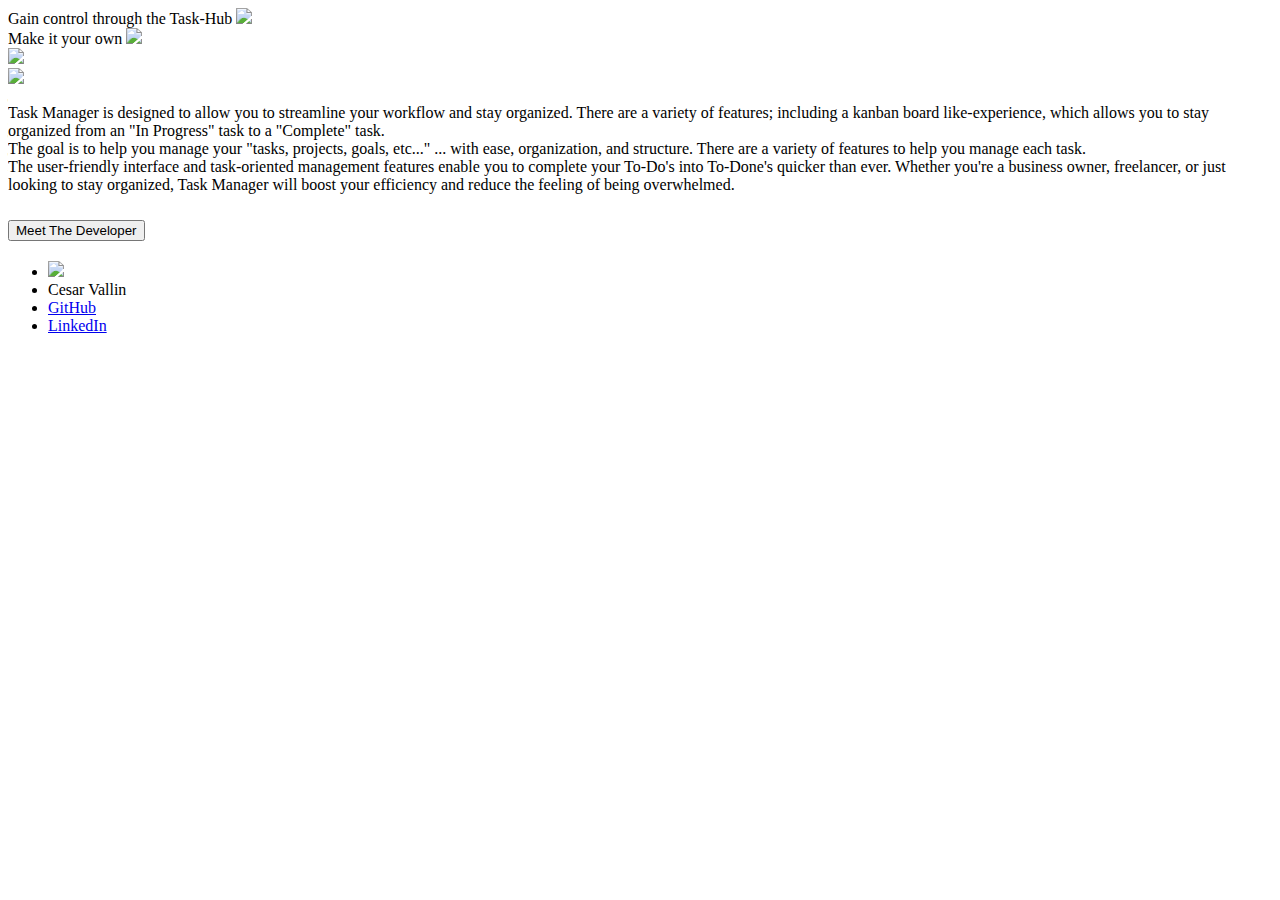
==== src/main/resources/templates/index.html @ 956af3dc "fixed intro p" ====
<!DOCTYPE html>
<html xmlns:th="http://www.thymeleaf.org">
<head th:replace="~{partials/partials :: head('Home')}"></head>
<body>

<div id="wrapper">
    <div th:replace="~{partials/partials :: nav}"></div>
    <header th:replace="~{partials/partials :: header('Task Manager')}"></header>

    <main class="container">
        <div class="row px-2">
            <div class="col-md-6 d-flex justify-content-center mt-5 border-bottom">
                <div class="image-container">
                    <span>Gain control through the Task-Hub</span>
                    <img class="landing-page-images" src="/img/first-screenshot.png">
                </div>
            </div>
            <div class="col-md-6 d-flex justify-content-center mt-5 border-bottom">
                <div class="image-container">
                    <span>Make it your own</span>
                    <img class="landing-page-images" src="/img/second-screenshot.png">
                </div>
            </div>
        </div>
        <!--        THE LAST SECTION START-->
        <div class="row px-2">
            <div class="col-md-3 d-flex justify-content-center mt-5 border-bottom">
                <img class="landing-page-images-mobile" src="/img/IMG_0553.png">
            </div>
            <div class="col-md-3 d-flex justify-content-center mt-5 border-bottom">
                <img class="landing-page-images-mobile" src="/img/IMG-0554.PNG">
            </div>
            <div class="col-md-6 d-flex justify-content-center mt-5 border-bottom">
                <p>Task Manager is designed to allow you to streamline your workflow and stay organized. There are a
                    variety of features; including a kanban board like-experience, which allows you to stay organized
                    from an "In Progress" task to a "Complete" task. <br>The goal is to help you manage your
                    "tasks, projects, goals, etc..." ... with ease, organization, and structure. There are a variety
                    of features to help you manage each task. <br>The user-friendly interface and task-oriented
                    management features enable you to complete your <span
                            class=" font-weight-bold badge bg-warning rounded pill">To-Do's</span> into <span
                            class=" font-weight-bold badge bg-success rounded pill">To-Done's</span> quicker than ever.
                    Whether you're a business owner, freelancer, or just looking to stay organized, Task Manager will
                    boost your efficiency and reduce the feeling of being overwhelmed.
                </p>
            </div>
        </div>
        <!--        THE LAST SECTION END-->


        <div class="row px-2 d-flex justify-content-center">
            <!--        About me START-->
            <div class="col-md-6">
                <div class="accordion" id="meetTheDev">
                    <div class="accordion-item">
                        <h2 class="accordion-header" id="headingOne">
                            <button class="accordion-button collapsed" type="button" data-bs-toggle="collapse" data-bs-target="#collapseDev" aria-expanded="false" aria-controls="collapseDev">
                                Meet The Developer
                            </button>
                        </h2>
                        <div id="collapseDev" class="accordion-collapse collapse" aria-labelledby="headingOne" data-bs-parent="#meetTheDev">
                            <div class="accordion-body">
                                <ul class="list-group">
                                    <li class="d-flex justify-content-center">
                                        <img src="/img/cesar-image.jpg" id="dev-picture">
                                    </li>
                                    <li class="list-group-item list-group-item-light text-center">Cesar Vallin</li>
                                    <li class="list-group-item list-group-item-light text-center">
                                        <a href="https://github.com/CesarVallin" target="_blank">GitHub</a>
                                    </li>
                                    <li class="list-group-item list-group-item-light text-center">
                                        <a href="https://www.linkedin.com/in/cesar-vallin/" target="_blank">LinkedIn</a>
                                    </li>
                                </ul>
                            </div>
                        </div>
                    </div>

                </div>

            </div>
            <!--        ABOUT me END-->
        </div>

    </main>

    <footer th:replace="~{partials/partials :: footer}"></footer>
</div>


<th:block th:replace="~{partials/partials :: scripts}"></th:block>

</body>
</html>
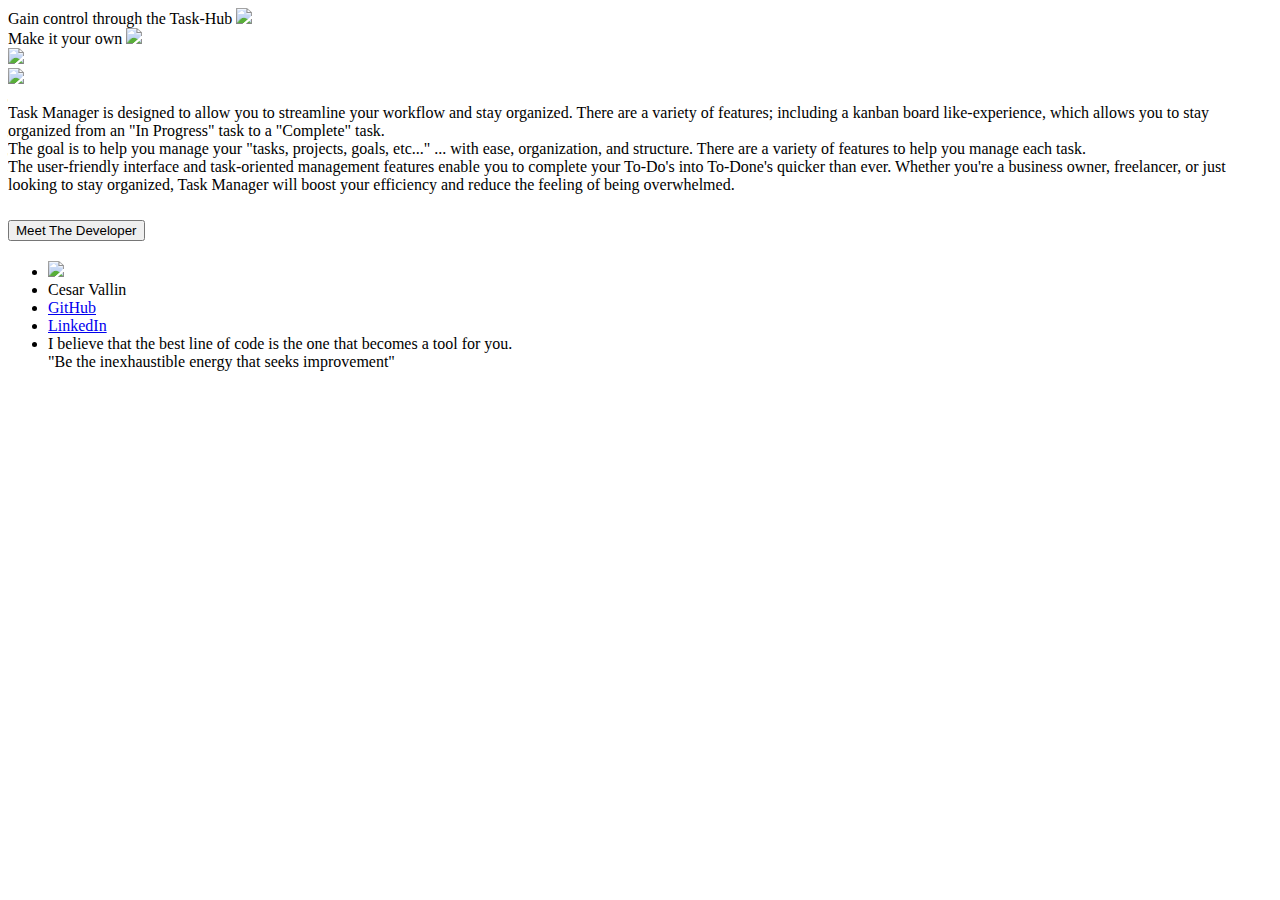
==== commit ffddd355: "completed bio about me" ====
--- a/src/main/resources/templates/index.html
+++ b/src/main/resources/templates/index.html
@@ -70,6 +70,9 @@
                                     <li class="list-group-item list-group-item-light text-center">
                                         <a href="https://www.linkedin.com/in/cesar-vallin/" target="_blank">LinkedIn</a>
                                     </li>
+                                    <li class="list-group-item list-group-item-light text-center">
+                                        <span>I believe that the best line of code is the one that becomes a tool for you. <br> "Be the inexhaustible energy that seeks improvement"</span>
+                                    </li>
                                 </ul>
                             </div>
                         </div>
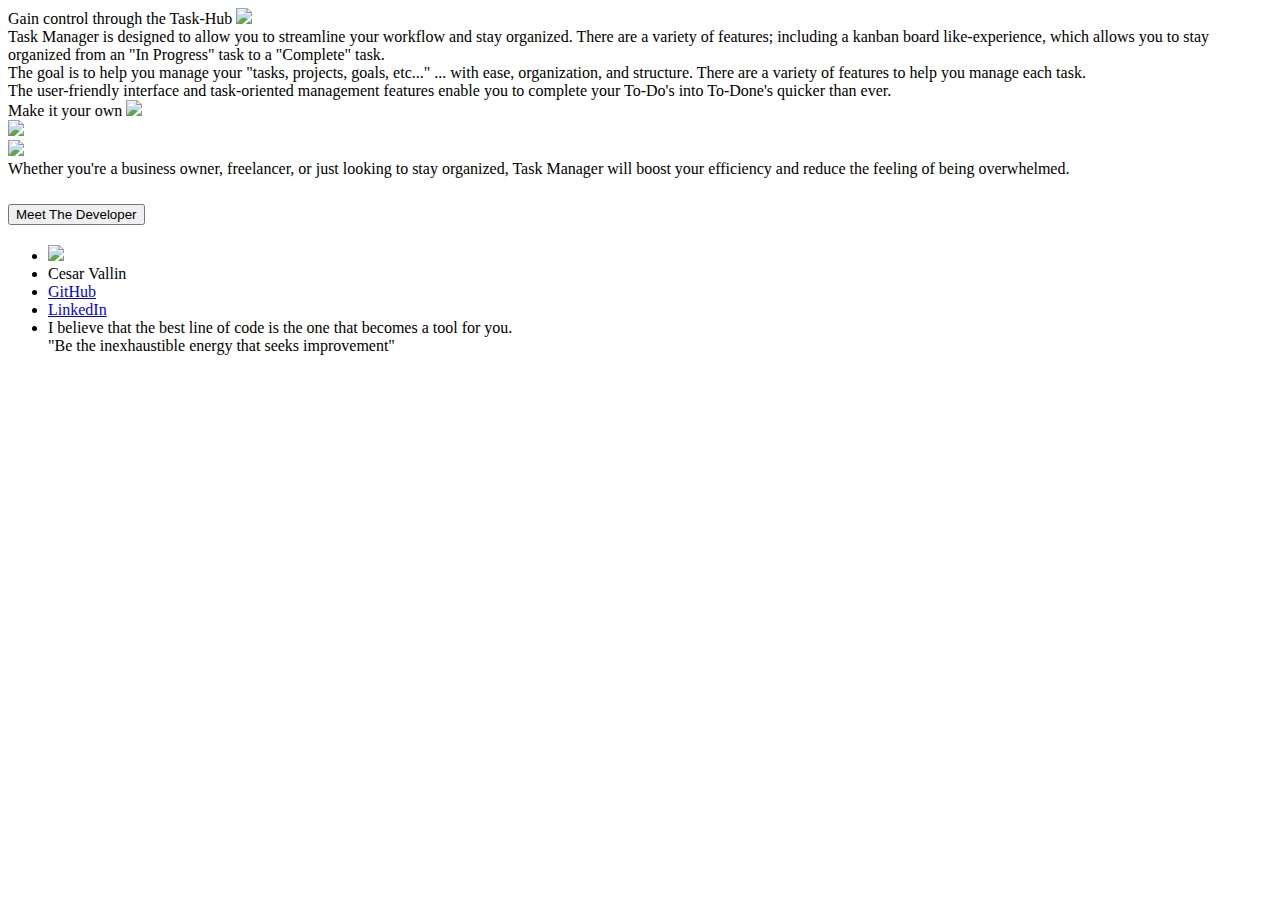
==== commit 3efa4b0f: "stagered landing page complete" ====
--- a/src/main/resources/templates/index.html
+++ b/src/main/resources/templates/index.html
@@ -8,43 +8,64 @@
     <header th:replace="~{partials/partials :: header('Task Manager')}"></header>
 
     <main class="container">
-        <div class="row px-2">
-            <div class="col-md-6 d-flex justify-content-center mt-5 border-bottom">
+<!--        FIRST SECTION START -->
+        <div class="row px-2 border-bottom">
+            <div class="col-md-6 d-flex justify-content-center mt-5">
                 <div class="image-container">
                     <span>Gain control through the Task-Hub</span>
                     <img class="landing-page-images" src="/img/first-screenshot.png">
                 </div>
             </div>
-            <div class="col-md-6 d-flex justify-content-center mt-5 border-bottom">
+            <div class="col-md-6 d-flex justify-content-center mt-5">
+                <div class="d-flex align-items-center">
+                    <span>Task Manager is designed to allow you to streamline your workflow and stay organized. There are a
+                        variety of features; including a kanban board like-experience, which allows you to stay organized
+                        from an "In Progress" task to a "Complete" task.</span>
+                </div>
+            </div>
+        </div>
+<!--        FIRST SECTION END -->
+<!--        SECOND SECTION START-->
+        <div class="row px-2 border-bottom">
+            <div class="col-md-6 d-flex justify-content-center mt-5">
+                <div class="d-flex align-items-center">
+                    <span>
+                        The goal is to help you manage your
+                    "tasks, projects, goals, etc..." ... with ease, organization, and structure. There are a variety
+                    of features to help you manage each task. <br>The user-friendly interface and task-oriented
+                    management features enable you to complete your <span
+                            class=" font-weight-bold badge bg-warning rounded pill">To-Do's</span> into <span
+                            class=" font-weight-bold badge bg-success rounded pill">To-Done's</span> quicker than ever.
+                    </span>
+                </div>
+            </div>
+            <div class="col-md-6 d-flex justify-content-center mt-5">
                 <div class="image-container">
                     <span>Make it your own</span>
                     <img class="landing-page-images" src="/img/second-screenshot.png">
                 </div>
             </div>
         </div>
-        <!--        THE LAST SECTION START-->
-        <div class="row px-2">
-            <div class="col-md-3 d-flex justify-content-center mt-5 border-bottom">
+<!--        SECOND SECTION END-->
+
+<!--        THIRD SECTION START -->
+        <div class="row px-2 border-bottom">
+            <div class="col-md-3 d-flex justify-content-center mt-5">
                 <img class="landing-page-images-mobile" src="/img/IMG_0553.png">
             </div>
-            <div class="col-md-3 d-flex justify-content-center mt-5 border-bottom">
+            <div class="col-md-3 d-flex justify-content-center mt-5">
                 <img class="landing-page-images-mobile" src="/img/IMG-0554.PNG">
             </div>
-            <div class="col-md-6 d-flex justify-content-center mt-5 border-bottom">
-                <p>Task Manager is designed to allow you to streamline your workflow and stay organized. There are a
-                    variety of features; including a kanban board like-experience, which allows you to stay organized
-                    from an "In Progress" task to a "Complete" task. <br>The goal is to help you manage your
-                    "tasks, projects, goals, etc..." ... with ease, organization, and structure. There are a variety
-                    of features to help you manage each task. <br>The user-friendly interface and task-oriented
-                    management features enable you to complete your <span
-                            class=" font-weight-bold badge bg-warning rounded pill">To-Do's</span> into <span
-                            class=" font-weight-bold badge bg-success rounded pill">To-Done's</span> quicker than ever.
-                    Whether you're a business owner, freelancer, or just looking to stay organized, Task Manager will
-                    boost your efficiency and reduce the feeling of being overwhelmed.
-                </p>
+            <div class="col-md-6 d-flex justify-content-center mt-5">
+                <div class="d-flex align-items-center">
+                    <span>
+                        Whether you're a business owner, freelancer, or just looking to stay organized, Task Manager will
+                        boost your efficiency and reduce the feeling of being overwhelmed.
+                    </span>
+                </div>
             </div>
         </div>
-        <!--        THE LAST SECTION END-->
+<!--        THIRD SECTION END -->
 
 
         <div class="row px-2 d-flex justify-content-center">
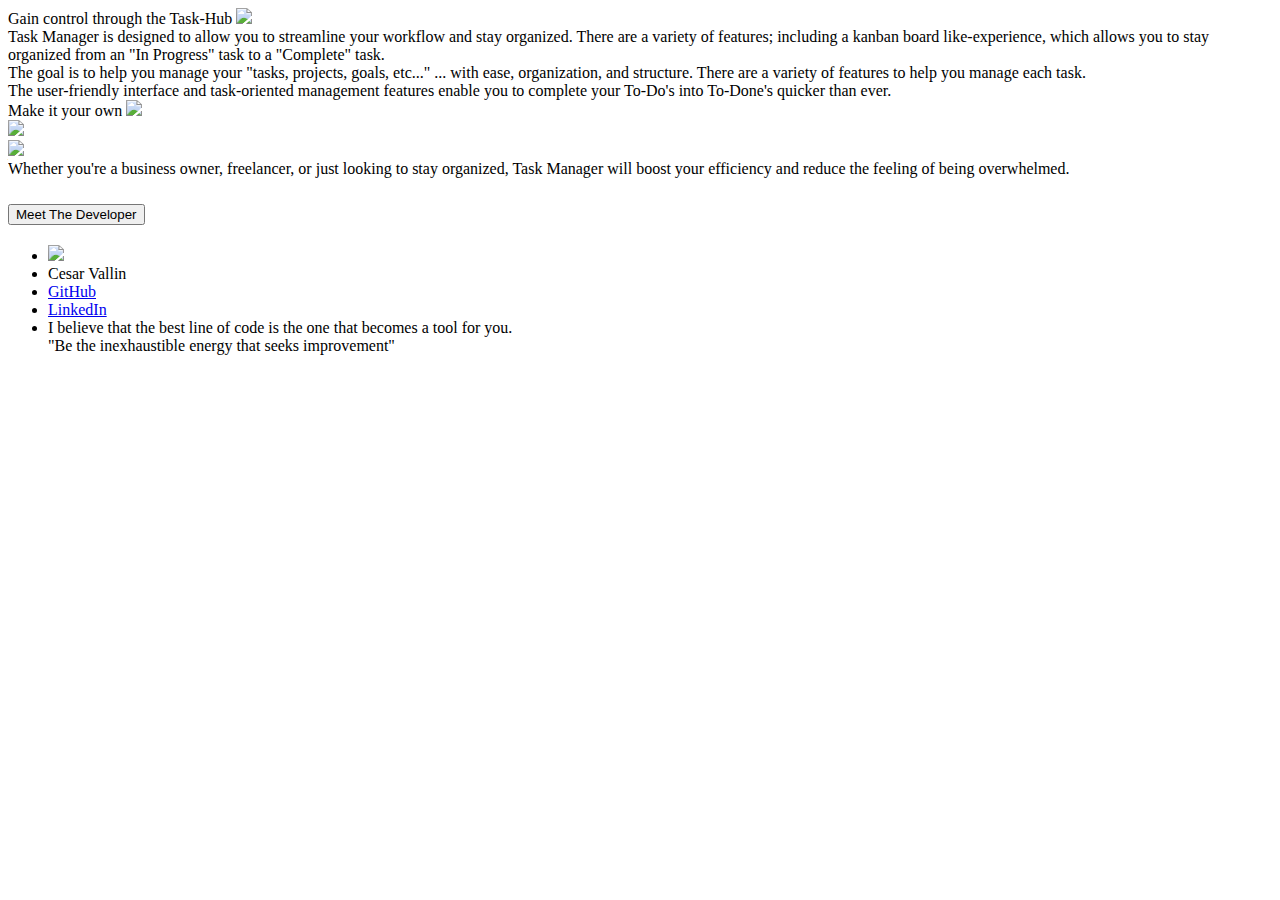
==== commit 20b2d809: "first and second section pictures complete" ====
--- a/src/main/resources/templates/index.html
+++ b/src/main/resources/templates/index.html
@@ -13,7 +13,7 @@
             <div class="col-md-6 d-flex justify-content-center mt-5">
                 <div class="image-container">
                     <span>Gain control through the Task-Hub</span>
-                    <img class="landing-page-images" src="/img/first-screenshot.png">
+                    <img class="landing-page-images" src="/img/first-section1.png">
                 </div>
             </div>
             <div class="col-md-6 d-flex justify-content-center mt-5">
@@ -42,7 +42,7 @@
             <div class="col-md-6 d-flex justify-content-center mt-5">
                 <div class="image-container">
                     <span>Make it your own</span>
-                    <img class="landing-page-images" src="/img/second-screenshot.png">
+                    <img class="landing-page-images" src="/img/second-section.png">
                 </div>
             </div>
         </div>
@@ -74,7 +74,7 @@
                 <div class="accordion" id="meetTheDev">
                     <div class="accordion-item">
                         <h2 class="accordion-header" id="headingOne">
-                            <button class="accordion-button collapsed" type="button" data-bs-toggle="collapse" data-bs-target="#collapseDev" aria-expanded="false" aria-controls="collapseDev">
+                            <button class="accordion-button collapsed" type="button" data-bs-toggle="collapse" data-bs-target="#collapseDev" aria-expanded="false" aria-controls="collapseDev" onclick="scrollToAccordion()">
                                 Meet The Developer
                             </button>
                         </h2>
@@ -112,6 +112,16 @@
 
 
 <th:block th:replace="~{partials/partials :: scripts}"></th:block>
+<script>
+    function scrollToAccordion() {
+        setTimeout(() => {
+            const accordion = document.getElementById("meetTheDev");
+            const offset = accordion.getBoundingClientRect().top;
+            window.scrollBy(0, offset - 30); // adjust 100 pixels for the fixed header
+        }, 200)
+
+    }
+</script>
 
 </body>
 </html>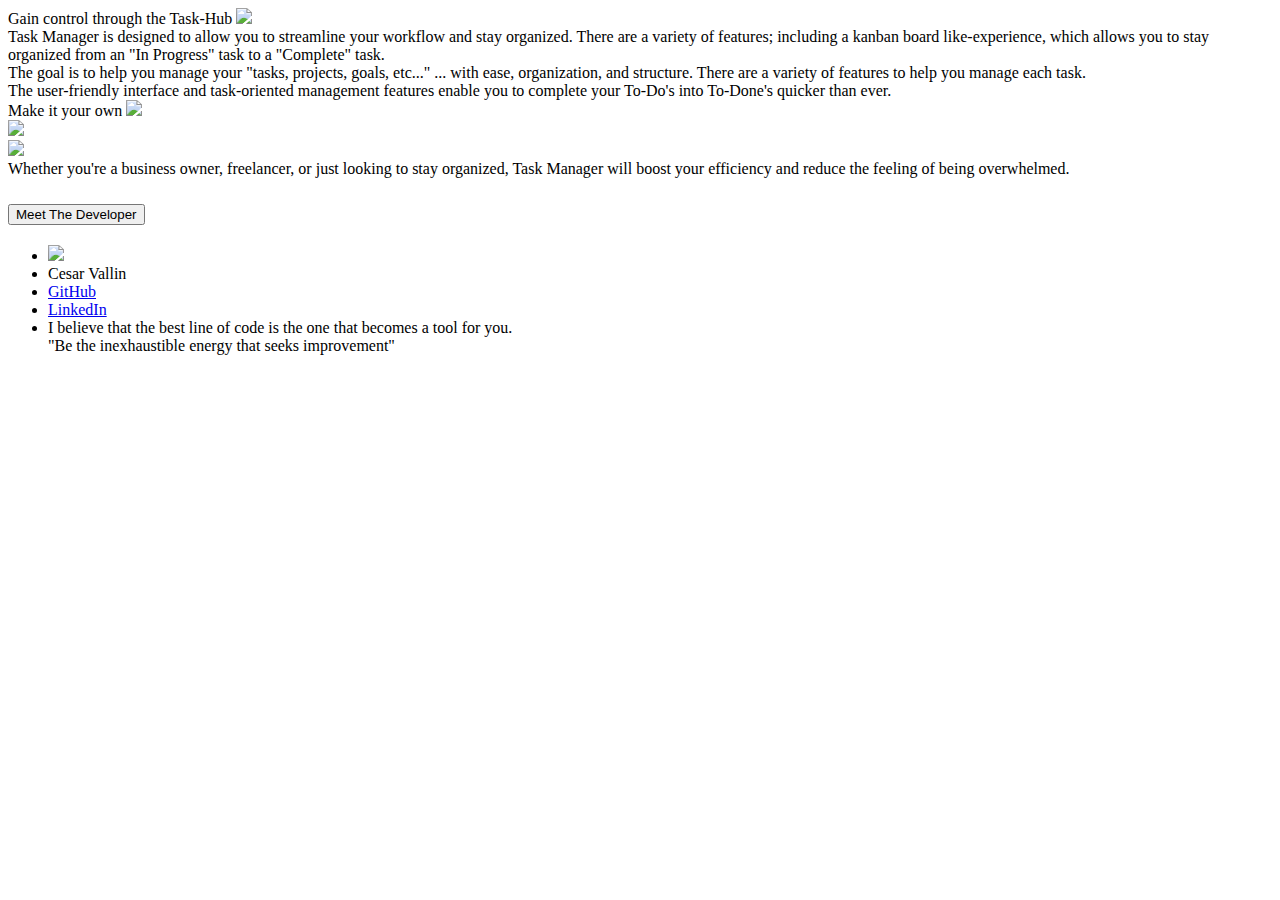
==== commit 29b11d62: "phone screenshots working" ====
--- a/src/main/resources/templates/index.html
+++ b/src/main/resources/templates/index.html
@@ -51,10 +51,10 @@
 <!--        THIRD SECTION START -->
         <div class="row px-2 border-bottom">
             <div class="col-md-3 d-flex justify-content-center mt-5">
-                <img class="landing-page-images-mobile" src="/img/IMG_0553.png">
+                <img class="landing-page-images-mobile" src="/img/IMG-0559.PNG">
             </div>
             <div class="col-md-3 d-flex justify-content-center mt-5">
-                <img class="landing-page-images-mobile" src="/img/IMG-0554.PNG">
+                <img class="landing-page-images-mobile" src="/img/IMG-0561.PNG">
             </div>
             <div class="col-md-6 d-flex justify-content-center mt-5">
                 <div class="d-flex align-items-center">
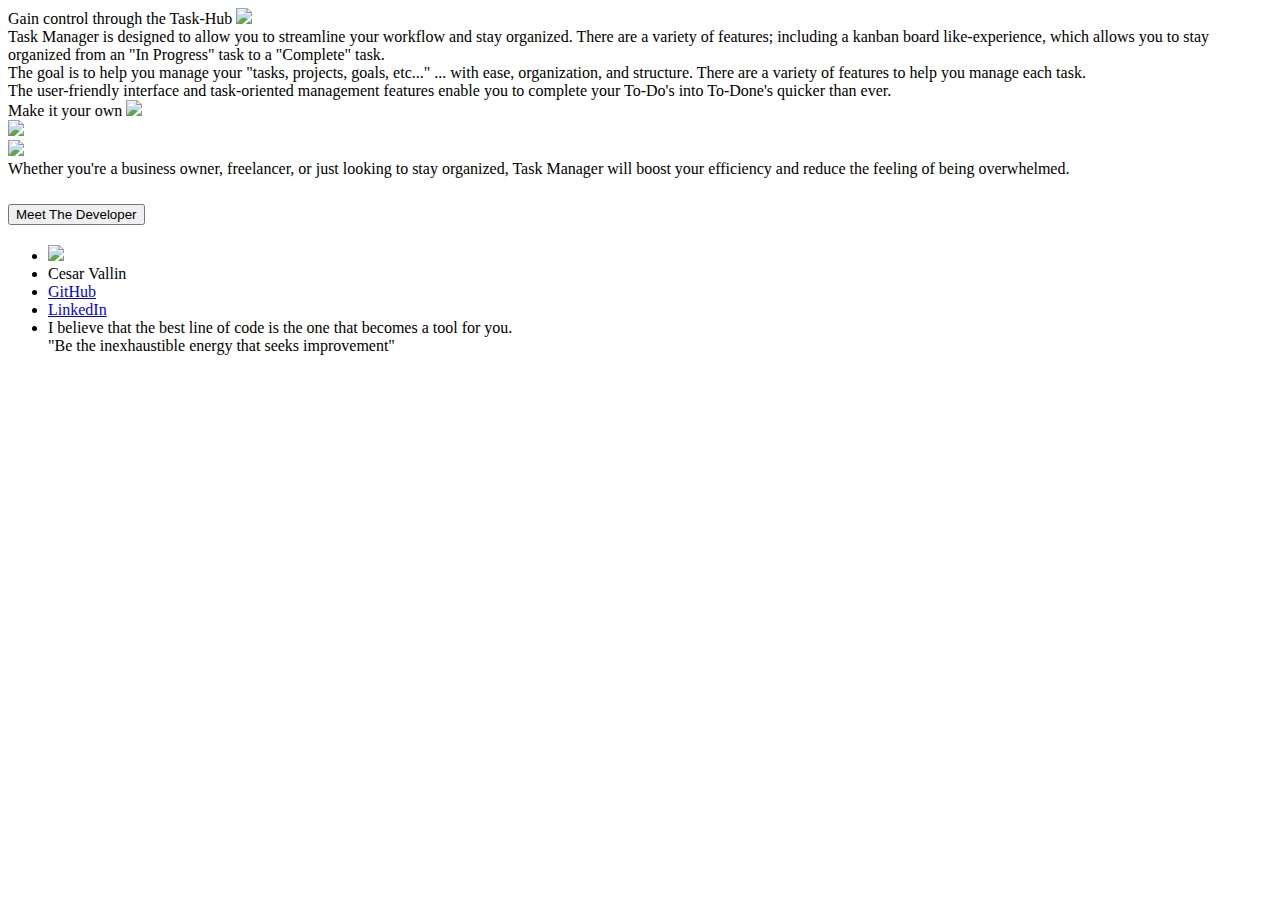
==== commit d2806a50: "phone view working" ====
--- a/src/main/resources/templates/index.html
+++ b/src/main/resources/templates/index.html
@@ -51,7 +51,31 @@
 <!--        THIRD SECTION START -->
         <div class="row px-2 border-bottom">
             <div class="col-md-3 d-flex justify-content-center mt-5">
-                <img class="landing-page-images-mobile" src="/img/IMG-0559.PNG">
+
+                <div class="marvel-device iphone-x landing-page-images-mobile-phone-overlay">
+<!--                    <div class="notch">-->
+<!--                        <div class="camera"></div>-->
+<!--                        <div class="speaker"></div>-->
+<!--                    </div>-->
+                    <div class="top-bar"></div>
+                    <div class="sleep"></div>
+                    <div class="bottom-bar"></div>
+                    <div class="volume"></div>
+                    <div class="overflow">
+                        <div class="shadow shadow--tr"></div>
+                        <div class="shadow shadow--tl"></div>
+                        <div class="shadow shadow--br"></div>
+                        <div class="shadow shadow--bl"></div>
+                    </div>
+                    <div class="inner-shadow"></div>
+                    <div class="screen">
+                        <!-- Content goes here -->
+                        <img class="landing-page-images-mobile" src="/img/IMG-0559.PNG">
+
+                    </div>
+                </div>
+
+<!--                <img class="landing-page-images-mobile" src="/img/IMG-0559.PNG">-->
             </div>
             <div class="col-md-3 d-flex justify-content-center mt-5">
                 <img class="landing-page-images-mobile" src="/img/IMG-0561.PNG">
